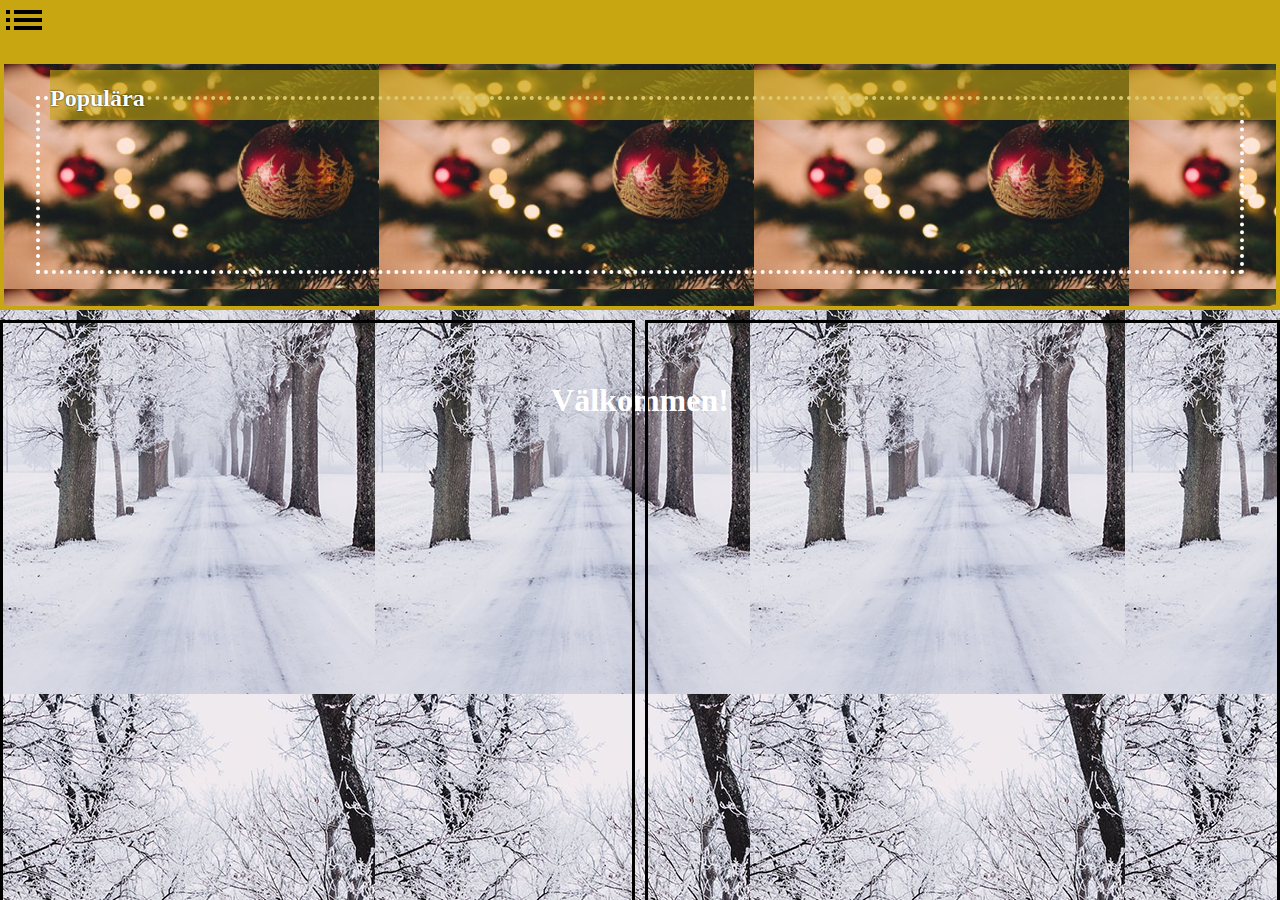
==== html/index.html @ b3e66f67 "Update index.html" ====
<!DOCTYPE html>
<html lang="en">
<head>
    <meta charset="UTF-8">
    <meta name="viewport" content="width=device-width, initial-scale=1.0">
    <meta http-equiv="X-UA-Compatible" content="ie=edge">
    <title>Document</title>
    <link rel="stylesheet" href="../css/main.css">
    <link href="https://fonts.googleapis.com/icon?family=Material+Icons"
      rel="stylesheet">
</head>
  
<body>
        <div class="bild_bakgrund" style="background-image:url('../img/background body.png')">
     <div class="wrapper">   
        <header>
            <div class="meny" onclick="doStuff()">
                <i class="material-icons">list</i>
         </div>
            <div class="fullmeny">
                <ul>
                         <a href="index.html">
                             <h1 class="normal_text" id="links">Home</h1>
                        </a>
                        <a href="Shopping.html">
                            <h1 class="normal_text" id="links" >Shopping</h1>
                        </a>
                </ul>
            </div>
        </header>
         
        <main class="main main_index">
            <div class="bild_framsida" style="background-image:url('../img/bild 1 beskärd.png')">
                <h1 class="normal_text">Välkommen!</h1>
            </div>
            
            <div class="lowerheader"> 
                <h3>Populära</h3>
            </div>
          
            <div class="boxes">
                <div class="box">
                    <div class="boxmeny">
                        <h1 class="h1 price">599</h1>
                    </div>
                </div>
                <div class="box">
                    <div class="boxmeny">
                        <h1 class="h1 price">250</h1>
                    </div>
                </div>
                <div class="box">
                    <div class="boxmeny">
                        <h1 class="h1 price">1099</h1>
                    </div>
                </div>
                <div class="box">
                    <div class="boxmeny">
                        <h1 class="h1 price">660</h1>
                    </div>
                </div>
                <div class="box">
                    <div class="boxmeny">
                        <h1 class="h1 price">349</h1>
                    </div>
                </div>
                <div class="box">
                    <div class="boxmeny">
                        <h1 class="h1 price">400</h1>
                    </div>
                </div>
            </div>
        </main>
        
 
        <script src="../js/index.js"></script>
     </div>
    </div>
    </body>
</html>
---- css/main.css ----
body{
margin: 0;
}

.wrapper{
height: 100vh;
width: 100vw;
overflow-x: hidden;
}

header{
height: 60px;
    background-color: #C7A611;
    position: sticky;
    top: 0; 
    padding: 1px;
    margin: -1px;
    z-index: 1000000;
}

.meny{
    height: 40px;
    width: 40px;
}


.fullmeny{
    z-index: 1;
    height: 100vh;
    background-color: #C7A611;
    position: fixed;
    left: -500px;
    transition: 0.3s;
    top:0;
    border: 3px white solid;
}

.activate{
    width: 200px;
    height: 100vh;
    position: fixed;
    background-color: #C7A611;
    left: 0;

}

main{
height: 100%;
width: 100%;
display: grid;
grid-template-columns: 50px auto;
grid-template-rows: 250px 1fr;
}

.bild_framsida{
    outline: 4px dotted #fff;
    outline-offset: -40px;
    width: 100vw;
    border: 4px solid #C7A611;
    box-sizing: border-box; 
    grid-column: span 1;
    grid-row: span 1;
}

.Shoppingsida{
    outline: 4px dashed white;
    grid-column: span 2;
    grid-row: span 1;
}

.lowerheader{
    width: 1fr;
    height: 50px;
    background-color: rgba(199, 166, 17, 0.6) ;
    margin: 10px 0 0 0;


}

h3{
    color: white;
    text-shadow: 0 0 2px #000; 
    -moz-text-shadow: 0 0 2px #000;
    -webkit-text-shadow: 0 0 2px #000;
    font-size: 1.5rem;
    margin-top: 15px;
}

.boxes{
    height: 100vh;
    width: 100vw;
    grid-column: span 1;
    grid-row: span 1;
    display: grid;
    grid-template-columns: 1fr 1fr;
    grid-template-rows: 1fr 1fr 1fr 1fr;
    grid-gap: 10px;
    margin-top: 10px;
    
}
.box{
    grid-column: span 1;
    grid-row: span 1;
    border: 3px solid black;
}

.boxmeny{
    width: 100%;
    height: 40px;
    background-color: rgba(255, 255, 255, 0.5);
    margin-top: 100%;
    margin-bottom: 0;
}

i.material-icons{
    font-size: 3rem;
    text-align: center;
    margin-top: -5px;
}

.normal_text{
font-family: 'Times New Roman', Times, serif;
color: white;
display: flex;
justify-content: center;
text-align: center;
margin-top: 25%;
}

.price{
    text-shadow: 0 0 2px #000; 
    -moz-text-shadow: 0 0 2px #000;
    -webkit-text-shadow: 0 0 2px #000;
    color: #C7A611
}

ul{
    margin: 0;
    padding: 0;
}

a{
    text-decoration: none;
}

.lower_wrapper{
    height: 100%;
    width: 100%;

}

nav{
    height: 100vh;
    background-color: rgba(255, 255, 255, 0.8);
    width: 50px;
   
    display: grid;
    grid-template-columns: 100%;
    grid-template-rows: 40px auto;
    grid-template-areas: 
    "empty"
    "textbox"
    ;

    transition: 0.3s;
    box-shadow: 10px 0px 90px -15px rgba(0,0,0,0.33);

    z-index: 100;
    
}

.side_nav_text{
    grid-area: textbox;
}

.clothestxt{
    transform: rotate(90deg);
    position: relative;
    transition: 0.3s;
    font-size: 2rem;
}

.activate_clothes_menu{
width: 150px;

}

.activate_clothes_text{
    transform: rotate(0deg);
    margin-top: -35px;
    display: flex;
    justify-content: center;
    align-items: center;
}

.boxes_shopping{
    width: 325px;
    height: 100%;
    margin-top: 0;
  
    grid-row: span 1;
    grid-column: span 1;

    display: grid;
    grid-template-columns: 49% 49%;
    grid-template-rows: 1fr 1fr 1fr 1fr;
    grid-gap: 2%;
}
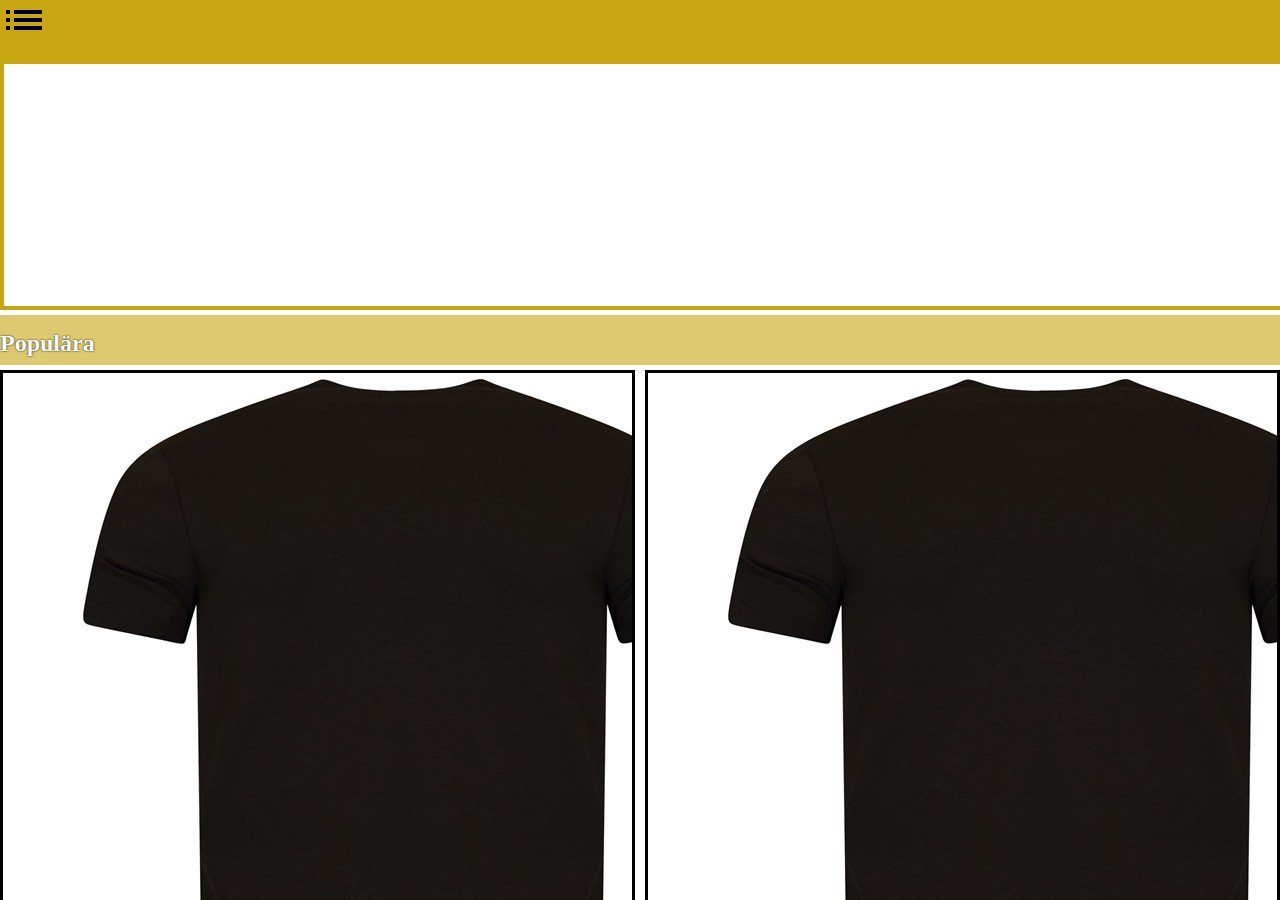
==== commit 96d959db: "Update index.html" ====
--- a/html/index.html
+++ b/html/index.html
@@ -11,7 +11,7 @@
 </head>
   
 <body>
-        <div class="bild_bakgrund" style="background-image:url('../img/background body.png')">
+        <div class="bild_bakgrund">
      <div class="wrapper">   
         <header>
             <div class="meny" onclick="doStuff()">
@@ -29,11 +29,10 @@
             </div>
         </header>
          
-        <main class="main main_index">
-            <div class="bild_framsida" style="background-image:url('../img/bild 1 beskärd.png')">
+        <main class="main_index">
+            <div class="bild_framsida" >
                 <h1 class="normal_text">Välkommen!</h1>
             </div>
-            
             <div class="lowerheader"> 
                 <h3>Populära</h3>
             </div>
--- a/css/main.css
+++ b/css/main.css
@@ -1,15 +1,19 @@
 body{
-margin: 0;
+    margin: 0;
+}
+
+.bild_bakgrund{
+    background-color: white;
 }
 
 .wrapper{
-height: 100vh;
-width: 100vw;
-overflow-x: hidden;
+    height: 100vh;
+    width: 100vw;
+    overflow-x: hidden;
 }
 
 header{
-height: 60px;
+    height: 60px;
     background-color: #C7A611;
     position: sticky;
     top: 0; 
@@ -31,7 +35,7 @@
     position: fixed;
     left: -500px;
     transition: 0.3s;
-    top:0;
+    top: 0;
     border: 3px white solid;
 }
 
@@ -41,25 +45,31 @@
     position: fixed;
     background-color: #C7A611;
     left: 0;
-
-}
-
-main{
-height: 100%;
-width: 100%;
-display: grid;
-grid-template-columns: 50px auto;
-grid-template-rows: 250px 1fr;
+    
+}
+
+.main_shopping, main{
+    height: 100%;
+    width: 100%;
+    display: grid;
+    grid-template-columns: 50px auto;
+    grid-template-rows: 250px 1fr;
+}
+
+.main_index{
+    grid-template-rows: 250px 50px 1fr;
+    grid-template-columns: 1fr;
 }
 
 .bild_framsida{
+    background-image: url("../img/bild 1 beskärd rätt.png");
     outline: 4px dotted #fff;
     outline-offset: -40px;
     width: 100vw;
-    border: 4px solid #C7A611;
-    box-sizing: border-box; 
-    grid-column: span 1;
-    grid-row: span 1;
+    border: 4px solid #C7A611; 
+    grid-column: span 1;
+    grid-row: span 1;
+    background-repeat: no-repeat;
 }
 
 .Shoppingsida{
@@ -72,9 +82,9 @@
     width: 1fr;
     height: 50px;
     background-color: rgba(199, 166, 17, 0.6) ;
-    margin: 10px 0 0 0;
-
-
+    margin: 5px 0 5px 0;
+    grid-column: span 2;
+    grid-row: span 1;
 }
 
 h3{
@@ -102,6 +112,7 @@
     grid-column: span 1;
     grid-row: span 1;
     border: 3px solid black;
+    background-image: url("../img/Black\ shirt\ template.png")
 }
 
 .boxmeny{
@@ -119,12 +130,13 @@
 }
 
 .normal_text{
-font-family: 'Times New Roman', Times, serif;
-color: white;
-display: flex;
-justify-content: center;
-text-align: center;
-margin-top: 25%;
+    font-family: 'Times New Roman', Times, serif;
+    color: white;
+    display: flex;
+    justify-content: center;
+    text-align: center;
+    margin-top: 25%;
+    font-size: 2em;
 }
 
 .price{
@@ -146,61 +158,99 @@
 .lower_wrapper{
     height: 100%;
     width: 100%;
-
+    
 }
 
 nav{
     height: 100vh;
     background-color: rgba(255, 255, 255, 0.8);
     width: 50px;
-   
+    
     display: grid;
     grid-template-columns: 100%;
     grid-template-rows: 40px auto;
     grid-template-areas: 
-    "empty"
+    "clothestxt"
     "textbox"
     ;
-
+    
     transition: 0.3s;
     box-shadow: 10px 0px 90px -15px rgba(0,0,0,0.33);
-
+    
     z-index: 100;
     
 }
 
-.side_nav_text{
-    grid-area: textbox;
-}
 
 .clothestxt{
     transform: rotate(90deg);
     position: relative;
     transition: 0.3s;
     font-size: 2rem;
+    margin: 20px 0 0 0;
 }
 
 .activate_clothes_menu{
-width: 150px;
-
+    width: 150px;
 }
 
 .activate_clothes_text{
     transform: rotate(0deg);
-    margin-top: -35px;
+    grid-area: clothestxt;
+
+    margin-top: 0px;
+    display: flex;
+    align-items: center;
+    justify-content: center;
+}
+.side_nav_text{
+grid-area: textbox;
+
+
+display: grid;
+grid-template-columns: 1fr 1fr;
+grid-template-rows: 40px 40px 40px 40px;
+}
+
+.lowertxt{
+    font-size: 0;
+}
+
+.activate_lowertxt{
+    font-size: 1.5rem;
+    grid-column: span 1;
+    grid-row: span 1;
     display: flex;
     justify-content: center;
     align-items: center;
 }
 
+.filter_pop_box{
+    height: 0;
+    width: 0;
+
+}
+.activate_filter_pop_box{
+    height: 100%;
+    width: 100%;
+    background-color: blue;
+    grid-column: span 1;
+    grid-row: span 1;
+}
+
+.activate_prisbox{
+    height: 200px;
+    
+}
+
 .boxes_shopping{
     width: 325px;
     height: 100%;
     margin-top: 0;
-  
-    grid-row: span 1;
-    grid-column: span 1;
-
+    
+    grid-row: span 1;
+    grid-column: span 1;
+    
     display: grid;
     grid-template-columns: 49% 49%;
     grid-template-rows: 1fr 1fr 1fr 1fr;
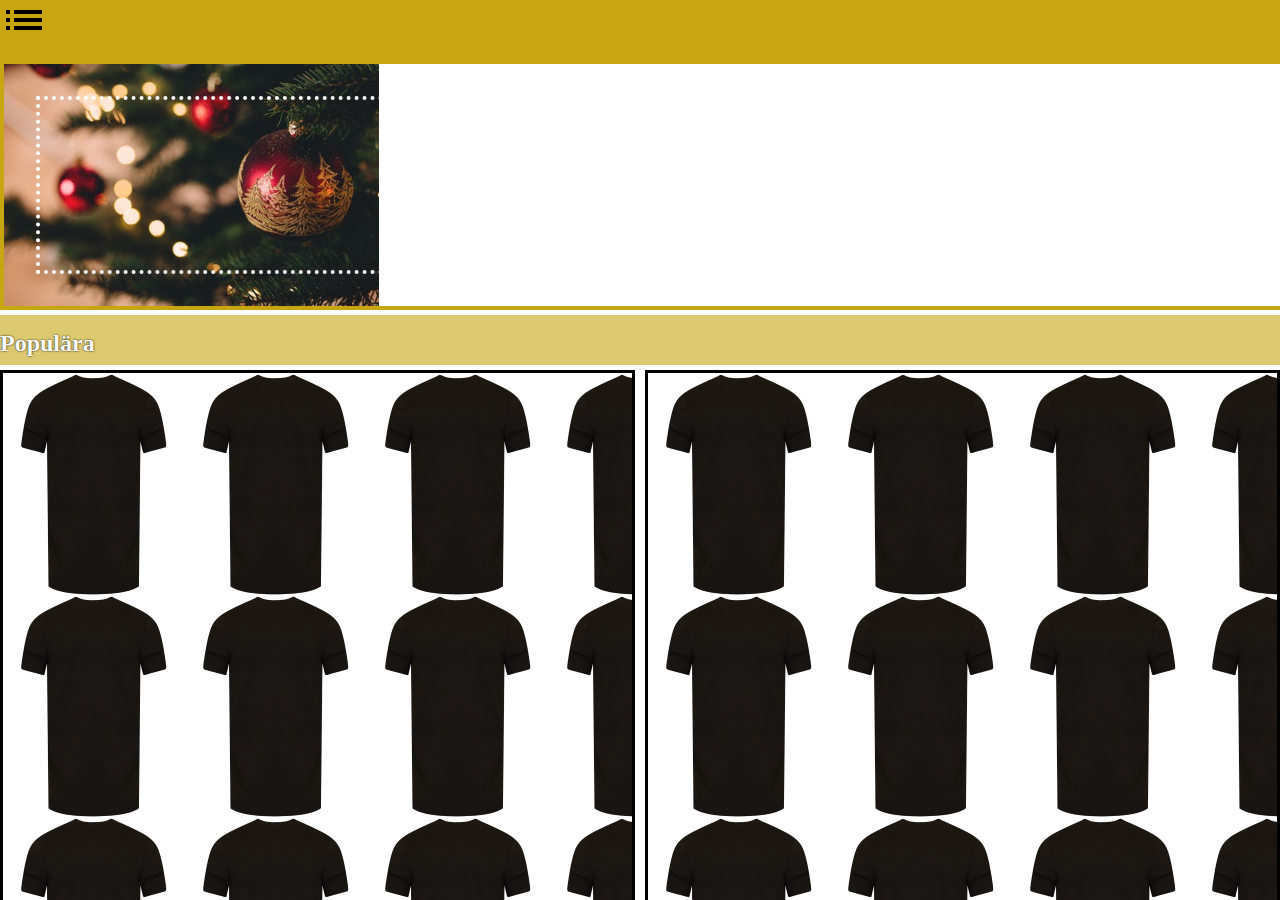
==== commit 51636a73: "Update index.html" ====
--- a/html/index.html
+++ b/html/index.html
@@ -15,7 +15,7 @@
      <div class="wrapper">   
         <header>
             <div class="meny" onclick="doStuff()">
-                <i class="material-icons">list</i>
+                <i class="material-icons burgarmeny">list</i>
          </div>
             <div class="fullmeny">
                 <ul>
--- a/css/main.css
+++ b/css/main.css
@@ -123,7 +123,7 @@
     margin-bottom: 0;
 }
 
-i.material-icons{
+i.burgarmeny{
     font-size: 3rem;
     text-align: center;
     margin-top: -5px;
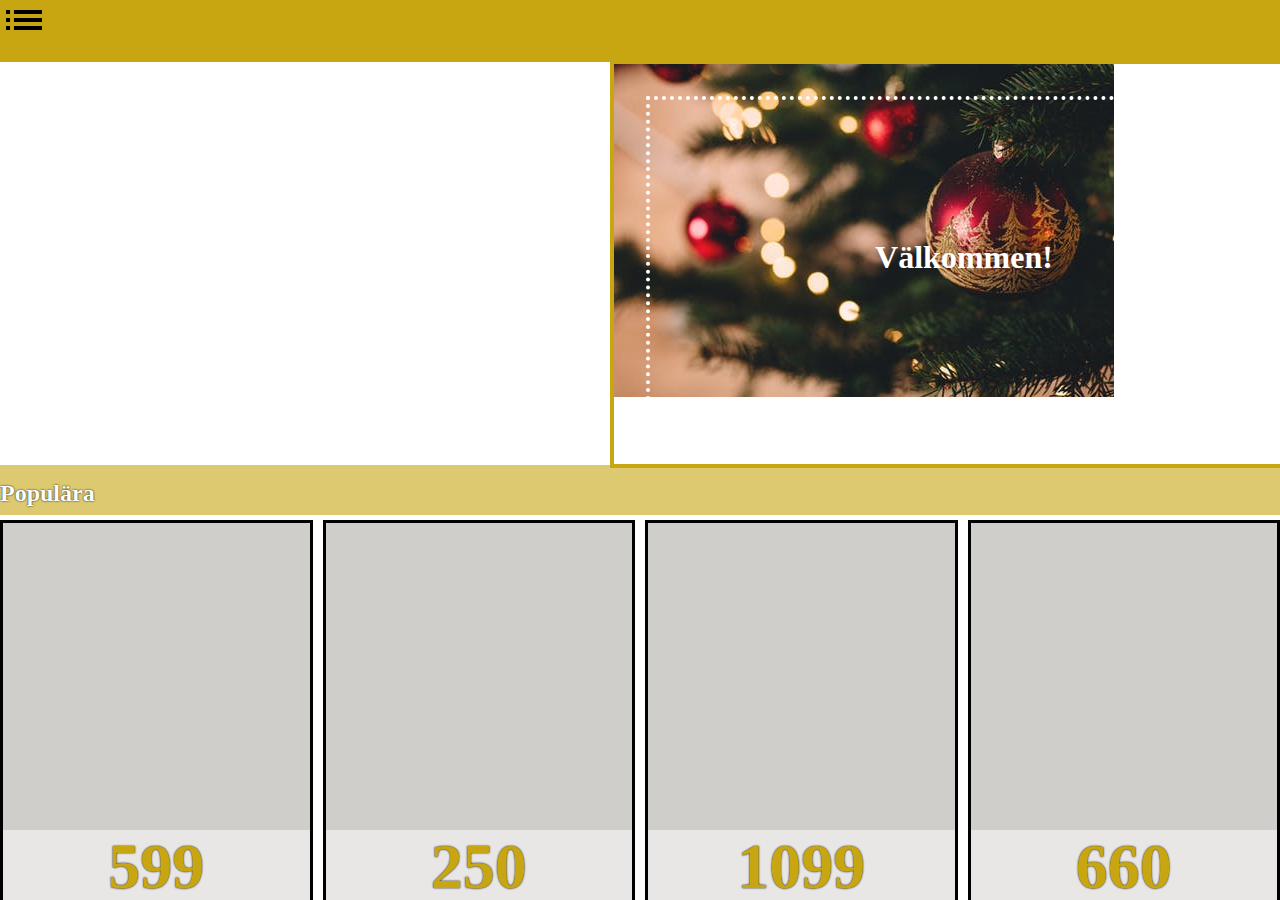
==== commit d5640f79: "Update index.html" ====
--- a/html/index.html
+++ b/html/index.html
@@ -30,14 +30,17 @@
         </header>
          
         <main class="main_index">
-            <div class="bild_framsida" >
+            <div class="bild_framsida">
+                    <div class="framsida_pc">
                 <h1 class="normal_text">Välkommen!</h1>
             </div>
+        </div>
             <div class="lowerheader"> 
                 <h3>Populära</h3>
             </div>
           
             <div class="boxes">
+              
                 <div class="box">
                     <div class="boxmeny">
                         <h1 class="h1 price">599</h1>
@@ -68,6 +71,16 @@
                         <h1 class="h1 price">400</h1>
                     </div>
                 </div>
+                <div class="box">
+                        <div class="boxmeny">
+                            <h1 class="h1 price">1243</h1>
+                        </div>
+                    </div>
+                    <div class="box">
+                            <div class="boxmeny">
+                                <h1 class="h1 price">5400</h1>
+                            </div>
+                        </div>
             </div>
         </main>
         
--- a/css/main.css
+++ b/css/main.css
@@ -76,6 +76,7 @@
     outline: 4px dashed white;
     grid-column: span 2;
     grid-row: span 1;
+    background-image: url("../img/Clothes_Shopping_Img.png")
 }
 
 .lowerheader{
@@ -102,17 +103,20 @@
     grid-column: span 1;
     grid-row: span 1;
     display: grid;
-    grid-template-columns: 1fr 1fr;
-    grid-template-rows: 1fr 1fr 1fr 1fr;
+    grid-template-columns: 1fr 1fr 1fr 1fr;
+    grid-template-rows: 1fr 1fr 1fr 1fr ;
+    
     grid-gap: 10px;
     margin-top: 10px;
     
 }
 .box{
+    background-color: rgb(208, 206, 202);
     grid-column: span 1;
     grid-row: span 1;
     border: 3px solid black;
-    background-image: url("../img/Black\ shirt\ template.png")
+    background-image: url("../img/shirt4mobile.png");
+    background-repeat: no-repeat;
 }
 
 .boxmeny{
@@ -143,7 +147,10 @@
     text-shadow: 0 0 2px #000; 
     -moz-text-shadow: 0 0 2px #000;
     -webkit-text-shadow: 0 0 2px #000;
-    color: #C7A611
+    color: #C7A611;
+    display: flex;
+    justify-content: center;
+    align-items: center;
 }
 
 ul{
@@ -168,7 +175,7 @@
     
     display: grid;
     grid-template-columns: 100%;
-    grid-template-rows: 40px auto;
+    grid-template-rows: 50px auto;
     grid-template-areas: 
     "clothestxt"
     "textbox"
@@ -206,9 +213,8 @@
 .side_nav_text{
 grid-area: textbox;
 
-
 display: grid;
-grid-template-columns: 1fr 1fr;
+grid-template-columns: 75px 75px;
 grid-template-rows: 40px 40px 40px 40px;
 }
 
@@ -226,16 +232,16 @@
 }
 
 .filter_pop_box{
-    height: 0;
-    width: 0;
-
+    margin-left: 3000px;
+    
 }
 .activate_filter_pop_box{
+    border: black solid 2px;
+    grid-column: span 1;
+    grid-row: span 1;
     height: 100%;
     width: 100%;
-    background-color: blue;
-    grid-column: span 1;
-    grid-row: span 1;
+    margin-left: 0;
 }
 
 .activate_prisbox{
@@ -248,11 +254,191 @@
     height: 100%;
     margin-top: 0;
     
-    grid-row: span 1;
-    grid-column: span 1;
-    
     display: grid;
     grid-template-columns: 49% 49%;
     grid-template-rows: 1fr 1fr 1fr 1fr;
     grid-gap: 2%;
-}
+
+    grid-template-areas: 
+    "first second"
+    "third fourth"
+    "fifth sixth"
+    "seventh eigth"
+    ;
+}
+
+.a_first{
+grid-area: first;
+}
+.a_second{
+grid-area: second;
+}
+
+.a_third{
+grid-area: third;
+}
+
+.a_fourth{
+grid-area: fourth;
+}
+
+.a_fifth{
+grid-area: fifth;
+}
+
+.a_sixth{
+grid-area: sixth;
+}
+
+.a_seventh{
+grid-area: seventh;
+}
+.a_eigth{
+grid-area: eigth;
+}
+
+
+i.down_arrow{
+    font-size: 0em;
+    display: flex;
+    justify-content: center;
+    align-content: center;
+    margin-top: 4px;
+    position: relative;
+    transform: rotate(90deg);
+    transition: 0.2s
+}
+
+i.a_down_arrow{
+font-size: 2em;
+}
+
+i.activate_down_arrow{
+    transform: rotate(0deg);
+    margin-left: 35px;
+    font-size: 2em;
+}
+.lågt_högt{
+    margin-left: 3000px;
+}
+
+.activate_lågt_högt{
+    font-size: 1.5em;
+    border: #000 solid 1px;
+    margin-top: 0px;
+    margin-left: 0;
+    
+}
+
+.högt_lågt{
+    margin-left: 3000px;
+    margin-top: -10px;
+}
+.activate_högt_lågt{
+    margin-left: 0;
+    border: #000 solid 1px;
+    font-size: 1.5em;
+
+}
+
+@media only screen and (min-device-width: 800px)
+{
+    .bild_framsida{
+        grid-column: span 1;
+        grid-row: span 1;
+        height: 400px;
+        background-image: none;
+        border: none;
+        outline: none;
+        width: 700px;
+        margin-left: 610px;
+
+    }
+    
+    .framsida_pc{
+        background-image: url("../img/pexels-photo-717988.jpeg"); 
+        background-repeat: no-repeat;
+        border: 4px solid #C7A611;
+        outline: 4px dotted #fff;
+        outline-offset: -40px;
+        height: 100%;
+        width: 100%;
+    }
+    .main_index{
+        grid-template-rows: 400px 50px 1fr;
+        grid-template-columns: 1fr;
+    }
+    nav{
+        margin-left: 0;
+        width: 100px;
+        grid-row: span 1;
+        grid-column: span 1;
+
+    }
+    .pc_box{
+        width: 100vw;
+        height: 100%;
+        display: flex;
+        justify-content: center;
+        align-items: center;
+        grid-column: span 1;
+        grid-row: span 1;
+        margin-top: 8px;    }
+    .clothestxt{
+        margin: 70px 0 0 0;
+    }
+    .side_nav_text{
+        margin-top: 70px;
+    }
+    .activate_filter_pop_box{
+        border: none;
+        outline: 2px solid black;
+        outline-offset: -2px
+
+    }
+    .main_shopping{
+        grid-template-rows: 400px 1fr;
+        grid-template-columns: 100px 1fr;
+       
+    }
+    .Shoppingsida{
+        outline: 4px dashed white;
+        background-image: url(../img/Clothes_Shopping_Img.png);
+        border: 4px solid #C7A611;
+    }
+    .bakgrund2shopping{
+        grid-column: span 2;
+        grid-row: span 2;
+        z-index: 0;
+        background-image: url(../img/bakgrundShopping.jpeg);
+        background-repeat: no-repeat;
+    }
+
+    .box{
+        background-repeat: no-repeat;
+        background-image: url(../img/shirt4pc.png);
+    }
+
+    .price{
+        font-size: 4em;
+    }
+
+    .boxmeny{
+        height: 80px;;
+    }
+
+    
+
+    .boxes_shopping{
+        width: 1820px;
+        margin-left: -100px;
+        grid-template-columns: 24.5% 24.5% 24.5% 24.5%;
+        grid-template-rows: 1fr 1fr;
+        grid-gap: 2%;
+
+        grid-template-areas: 
+        "first second third fourth"
+        "fifth sixth seventh eigth"
+        ;
+    }
+}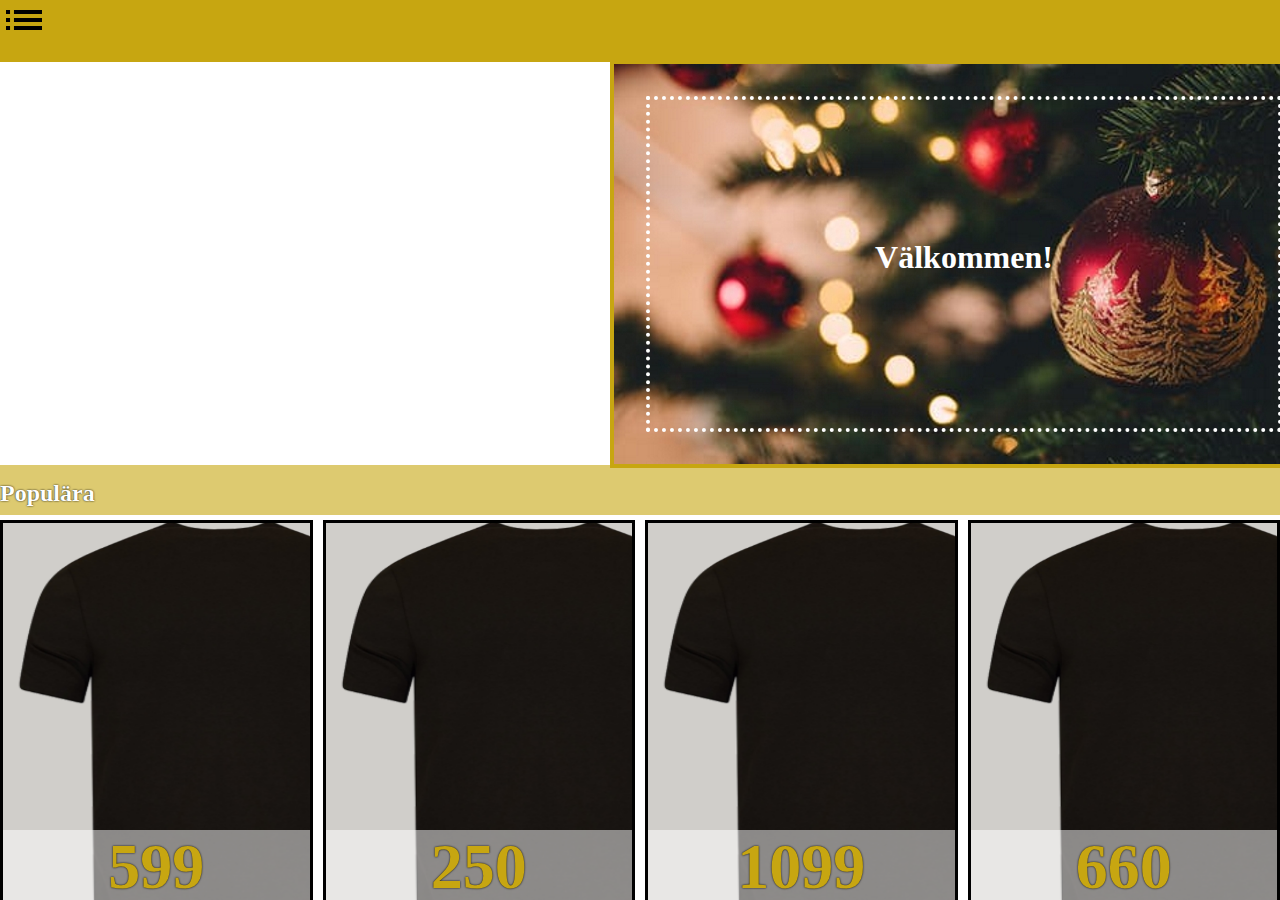
==== commit 690f4083: "Update index.html" ====
--- a/html/index.html
+++ b/html/index.html
@@ -11,7 +11,6 @@
 </head>
   
 <body>
-        <div class="bild_bakgrund">
      <div class="wrapper">   
         <header>
             <div class="meny" onclick="doStuff()">
@@ -20,19 +19,21 @@
             <div class="fullmeny">
                 <ul>
                          <a href="index.html">
-                             <h1 class="normal_text" id="links">Home</h1>
+                             <h1 class="normal_text menytext" id="links" >Home</h1>
                         </a>
                         <a href="Shopping.html">
-                            <h1 class="normal_text" id="links" >Shopping</h1>
+                            <h1 class="normal_text menytext" id="links" >Shopping</h1>
                         </a>
                 </ul>
             </div>
         </header>
          
         <main class="main_index">
-            <div class="bild_framsida">
-                    <div class="framsida_pc">
-                <h1 class="normal_text">Välkommen!</h1>
+           <div class="bild_bakgrund_home">
+                <div class="bild_framsida">
+                        <div class="framsida_pc">
+                    <h1 class="normal_text">Välkommen!</h1>
+                </div>
             </div>
         </div>
             <div class="lowerheader"> 
@@ -87,6 +88,5 @@
  
         <script src="../js/index.js"></script>
      </div>
-    </div>
     </body>
 </html>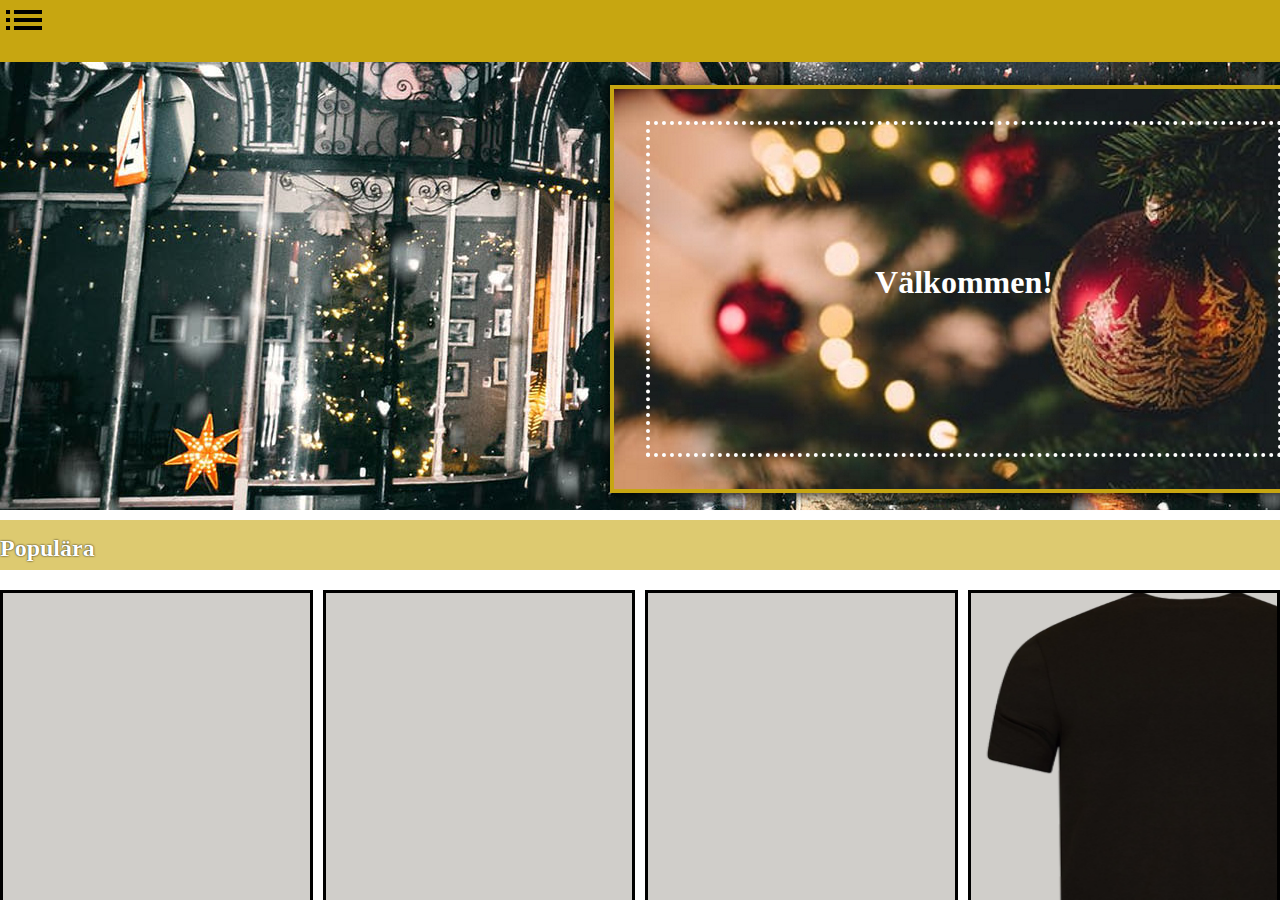
==== commit 80c7f055: "Update index.html" ====
--- a/html/index.html
+++ b/html/index.html
@@ -42,17 +42,17 @@
           
             <div class="boxes">
               
-                <div class="box">
+                <div class="box One">
                     <div class="boxmeny">
                         <h1 class="h1 price">599</h1>
                     </div>
                 </div>
-                <div class="box">
+                <div class="box Two">
                     <div class="boxmeny">
                         <h1 class="h1 price">250</h1>
                     </div>
                 </div>
-                <div class="box">
+                <div class="box Third">
                     <div class="boxmeny">
                         <h1 class="h1 price">1099</h1>
                     </div>
--- a/css/main.css
+++ b/css/main.css
@@ -52,22 +52,35 @@
     height: 100%;
     width: 100%;
     display: grid;
-    grid-template-columns: 50px auto;
+    grid-template-columns: 50px 1fr;
     grid-template-rows: 250px 1fr;
+    grid-row-gap: 10px;
+}
+
+.förlåtmig_david{
+    grid-column: span 2;
+    grid-row: span 1;
+}
+
+.bakgrund2shopping{
+   display: none;
 }
 
 .main_index{
+    display: grid;
     grid-template-rows: 250px 50px 1fr;
     grid-template-columns: 1fr;
 }
+
 
 .bild_framsida{
     background-image: url("../img/bild 1 beskärd rätt.png");
     outline: 4px dotted #fff;
     outline-offset: -40px;
-    width: 100vw;
+    width: 100%;
+    height: 100%;
     border: 4px solid #C7A611; 
-    grid-column: span 1;
+    grid-column: span 2;
     grid-row: span 1;
     background-repeat: no-repeat;
 }
@@ -103,8 +116,8 @@
     grid-column: span 1;
     grid-row: span 1;
     display: grid;
-    grid-template-columns: 1fr 1fr 1fr 1fr;
-    grid-template-rows: 1fr 1fr 1fr 1fr ;
+    grid-template-columns: 1fr 1fr;
+    grid-template-rows: 1fr 1fr 1fr 1fr;
     
     grid-gap: 10px;
     margin-top: 10px;
@@ -344,14 +357,13 @@
 @media only screen and (min-device-width: 800px)
 {
     .bild_framsida{
-        grid-column: span 1;
-        grid-row: span 1;
         height: 400px;
         background-image: none;
         border: none;
         outline: none;
         width: 700px;
         margin-left: 610px;
+        margin-top: 25px;
 
     }
     
@@ -363,9 +375,10 @@
         outline-offset: -40px;
         height: 100%;
         width: 100%;
+        box-shadow: 0px 0px 10px 3px rgba(0,0,0,0.75);
     }
     .main_index{
-        grid-template-rows: 400px 50px 1fr;
+        grid-template-rows: 450px 50px 1fr;
         grid-template-columns: 1fr;
     }
     nav{
@@ -375,15 +388,20 @@
         grid-column: span 1;
 
     }
+
+    .förlåtmig_david{
+        display: none;
+    }
     .pc_box{
-        width: 100vw;
+        width: 100%;
         height: 100%;
         display: flex;
         justify-content: center;
         align-items: center;
         grid-column: span 1;
         grid-row: span 1;
-        margin-top: 8px;    }
+        margin-top: 8px;    
+    }
     .clothestxt{
         margin: 70px 0 0 0;
     }
@@ -397,7 +415,7 @@
 
     }
     .main_shopping{
-        grid-template-rows: 400px 1fr;
+        grid-template-rows: 450px 1fr;
         grid-template-columns: 100px 1fr;
        
     }
@@ -405,40 +423,84 @@
         outline: 4px dashed white;
         background-image: url(../img/Clothes_Shopping_Img.png);
         border: 4px solid #C7A611;
-    }
+        margin-top: 25px;
+        box-shadow: 0px 0px 10px 3px rgba(0,0,0,0.75);
+    }
+
     .bakgrund2shopping{
+        display: block;
         grid-column: span 2;
         grid-row: span 2;
         z-index: 0;
-        background-image: url(../img/bakgrundShopping.jpeg);
+        background-image: url(../img/true_bakgrundsShopping.jpg);
         background-repeat: no-repeat;
     }
 
+    .bild_bakgrund_home{
+        background-image: url(../img/bakgrundHomeCUT.jpg)
+    }
+
+    .One{
+        background-repeat: no-repeat;
+        background-image: url(../img/FIRSTSHIRTPC.png) !important;
+    }
+
+    .Two{
+        background-image: url(../img/SECONDSHIRTPC.png) !important;
+    }
+
+    .Third{
+        background-image: url(../img/THIRDSHIRTPC.png) !important;
+    }
     .box{
         background-repeat: no-repeat;
         background-image: url(../img/shirt4pc.png);
-    }
+
+    }
+
 
     .price{
         font-size: 4em;
     }
 
     .boxmeny{
-        height: 80px;;
+        height: 80px;
     }
 
     
 
     .boxes_shopping{
-        width: 1820px;
-        margin-left: -100px;
-        grid-template-columns: 24.5% 24.5% 24.5% 24.5%;
+        width: 1796px;
+        margin-left: -1px;
+        grid-template-columns: 1fr 1fr 1fr 1fr;
         grid-template-rows: 1fr 1fr;
-        grid-gap: 2%;
+        grid-gap: 10px;
 
         grid-template-areas: 
         "first second third fourth"
         "fifth sixth seventh eigth"
         ;
     }
+
+    .menytext:hover{
+        background-color: rgba(255, 255, 255, 0.5);
+        font-size: 2.5em;
+        transition: 0.4s;
+    }
+
+    .menytext{
+        transition: 0.4s;
+    }
+
+    .lowerheader{
+        margin: 0;
+    }
+
+    .boxes{
+        grid-template-columns: 1fr 1fr 1fr 1fr;
+    grid-template-rows: 1fr 1fr 1fr 1fr ;
+    
+    grid-gap: 10px;
+    margin-top: 10px;
+    }
 }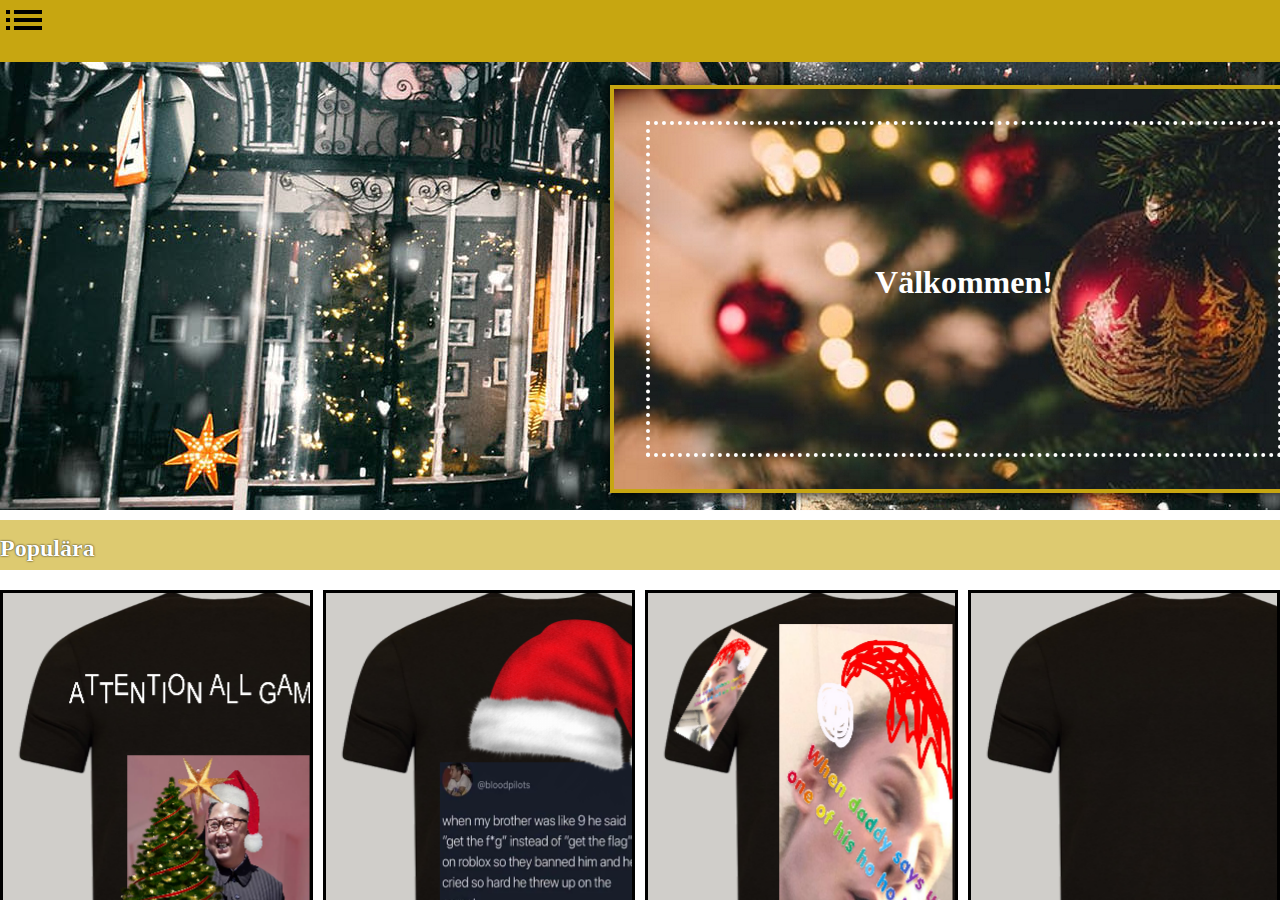
==== commit 0fecdba7: "Update index.html" ====
--- a/html/index.html
+++ b/html/index.html
@@ -42,17 +42,17 @@
           
             <div class="boxes">
               
-                <div class="box One">
+                <div class="box OneShirt">
                     <div class="boxmeny">
                         <h1 class="h1 price">599</h1>
                     </div>
                 </div>
-                <div class="box Two">
+                <div class="box TwoShirt">
                     <div class="boxmeny">
                         <h1 class="h1 price">250</h1>
                     </div>
                 </div>
-                <div class="box Third">
+                <div class="box ThirdShirt">
                     <div class="boxmeny">
                         <h1 class="h1 price">1099</h1>
                     </div>
--- a/css/main.css
+++ b/css/main.css
@@ -353,6 +353,8 @@
     font-size: 1.5em;
 
 }
+
+
 
 @media only screen and (min-device-width: 800px)
 {
@@ -440,18 +442,26 @@
         background-image: url(../img/bakgrundHomeCUT.jpg)
     }
 
-    .One{
-        background-repeat: no-repeat;
+    .OneShirt{
         background-image: url(../img/FIRSTSHIRTPC.png) !important;
     }
 
-    .Two{
+    .TwoShirt{
         background-image: url(../img/SECONDSHIRTPC.png) !important;
     }
 
-    .Third{
+    .ThirdShirt{
         background-image: url(../img/THIRDSHIRTPC.png) !important;
     }
+
+    .FourthShirt{
+        background-image: url(../img/FOURTHSHIRTPC.png) !important;
+    }
+
+    .FifthShirt{
+        background-image: url(../img/FIFTHSHIRTPC.png) !important;
+    }
+
     .box{
         background-repeat: no-repeat;
         background-image: url(../img/shirt4pc.png);
